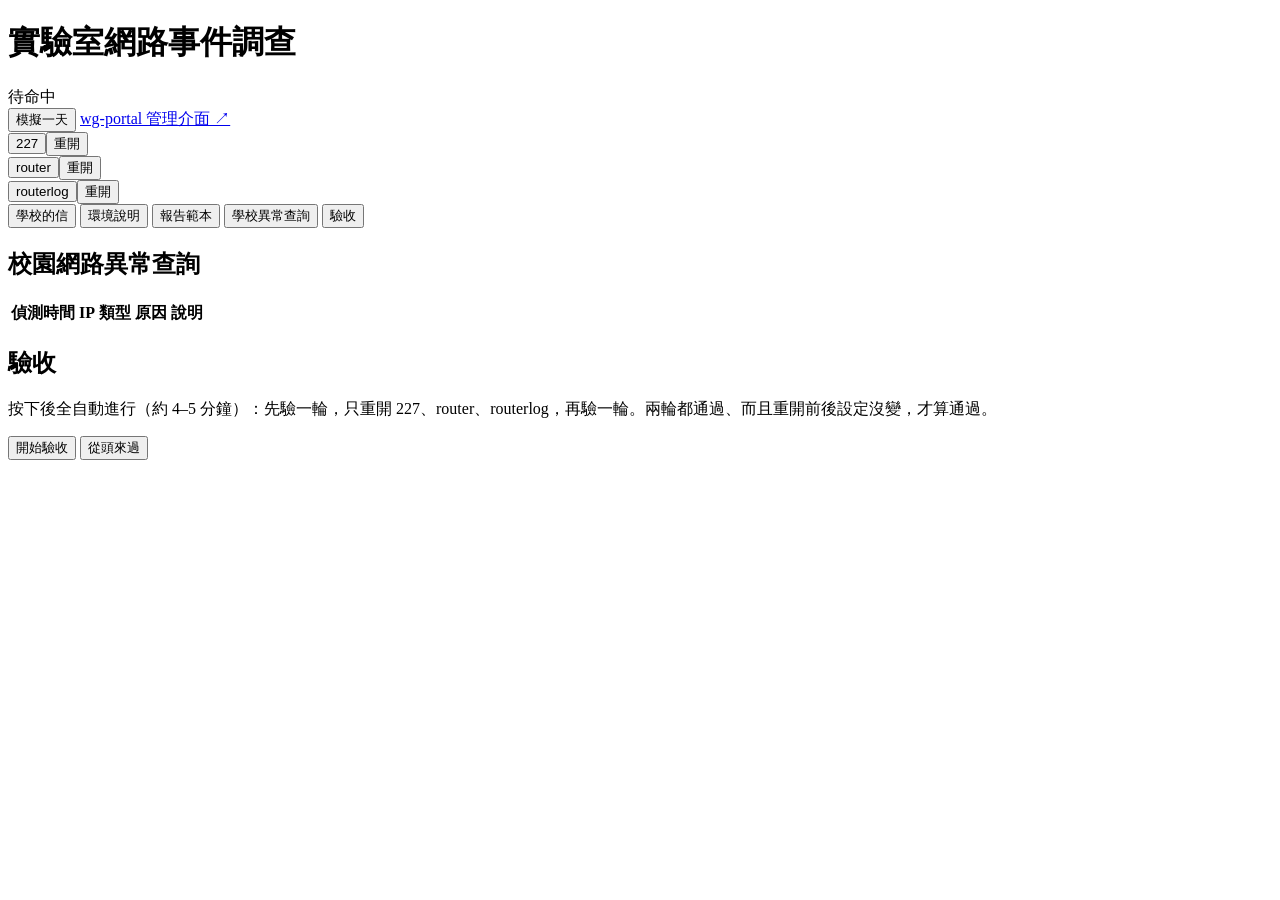
==== images/control/web/index.html @ f4093a4f "WireGuard leak investigation lab (docker compose) A hands-on exercise recreating a real incident: wg" ====
<!doctype html>
<html lang="zh-Hant">
<head>
<meta charset="utf-8">
<meta name="viewport" content="width=device-width, initial-scale=1">
<title>實驗室網路事件調查</title>
<link rel="stylesheet" href="/static/vendor/xterm.css">
<link rel="stylesheet" href="/static/style.css">
</head>
<body>
<header>
  <h1>實驗室網路事件調查</h1>
  <div class="hstatus" id="jobStatus">待命中</div>
  <div class="hbtns">
    <button id="btnDay">模擬一天</button>
    <a class="btn ghost" href="http://localhost:8888" target="_blank" rel="noopener">wg-portal 管理介面 ↗</a>
  </div>
</header>

<main>
  <section class="terms">
    <nav class="ttabs" id="ttabs">
      <div class="ttab active" data-svc="wg227"><span class="dot"></span><button class="tname">227</button><button class="rst" title="重開 227">重開</button></div>
      <div class="ttab" data-svc="router"><span class="dot"></span><button class="tname">router</button><button class="rst" title="重開 router">重開</button></div>
      <div class="ttab" data-svc="routerlog"><span class="dot"></span><button class="tname">routerlog</button><button class="rst" title="重開 routerlog">重開</button></div>
    </nav>
    <div class="tbody" id="tbody"></div>
  </section>

  <aside>
    <nav class="stabs" id="stabs">
      <button class="active" data-pane="letter">學校的信</button>
      <button data-pane="guide">環境說明</button>
      <button data-pane="report">報告範本</button>
      <button data-pane="school">學校異常查詢</button>
      <button data-pane="check">驗收</button>
    </nav>
    <div class="pane doc active" data-pane="letter" id="doc-letter"></div>
    <div class="pane doc" data-pane="guide" id="doc-guide"></div>
    <div class="pane doc" data-pane="report" id="doc-report"></div>
    <div class="pane" data-pane="school">
      <h2>校園網路異常查詢</h2>
      <p class="muted" id="schoolTime"></p>
      <table class="school"><thead><tr><th>偵測時間</th><th>IP</th><th>類型</th><th>原因</th><th>說明</th></tr></thead>
        <tbody id="schoolRows"></tbody></table>
    </div>
    <div class="pane" data-pane="check">
      <h2>驗收</h2>
      <p class="muted">按下後全自動進行（約 4–5 分鐘）：先驗一輪，只重開 227、router、routerlog，再驗一輪。兩輪都通過、而且重開前後設定沒變，才算通過。</p>
      <div class="row">
        <button id="btnCheck">開始驗收</button>
        <button id="btnReset" class="danger ghost">從頭來過</button>
      </div>
      <ul class="result" id="result"></ul>
      <pre class="joblog" id="jobLog"></pre>
    </div>
  </aside>
</main>

<script src="/static/vendor/xterm.js"></script>
<script src="/static/vendor/addon-fit.js"></script>
<script src="/static/vendor/marked.js"></script>
<script src="/static/app.js"></script>
</body>
</html>
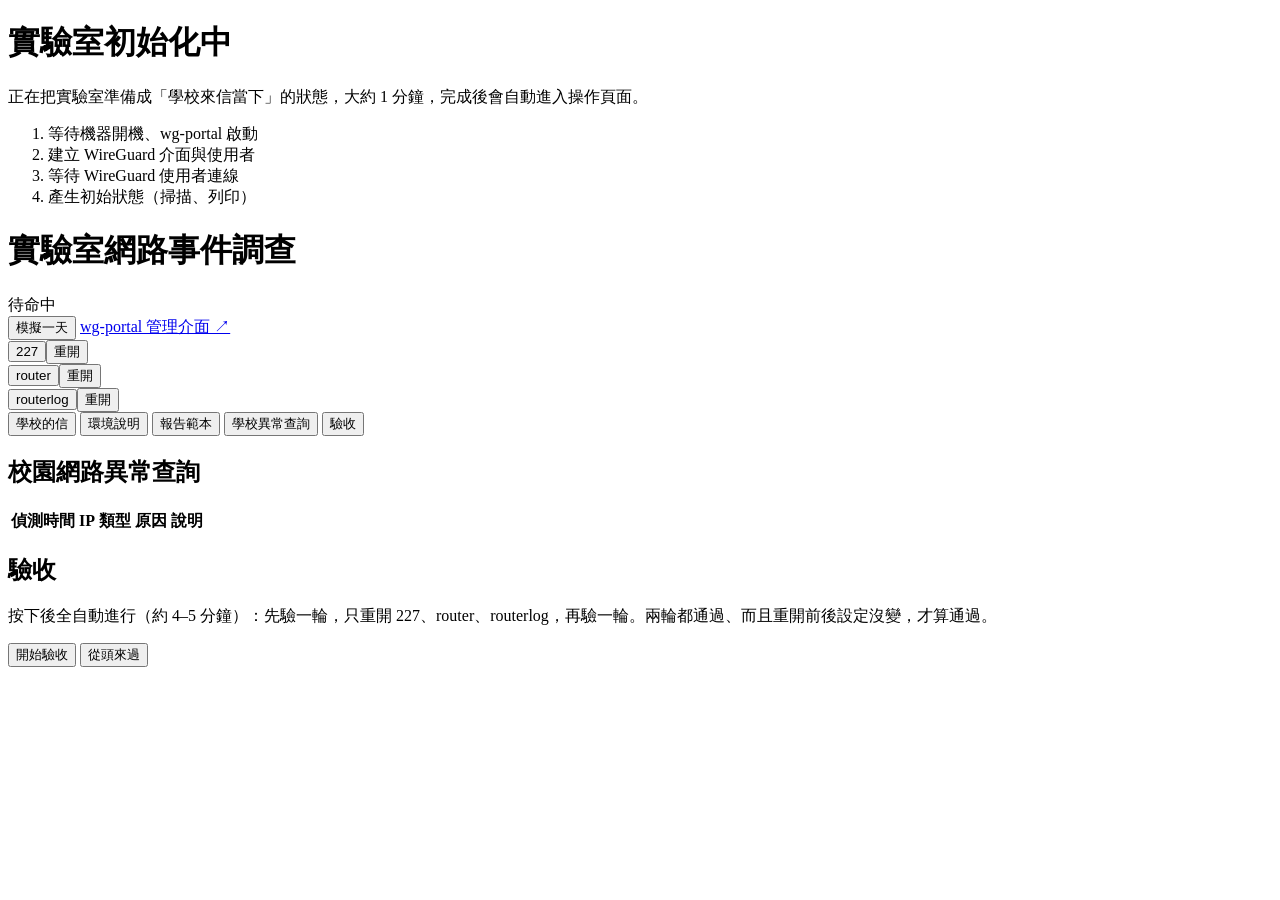
==== commit 8b5da7ed: "Fast init with an 初始化中 screen instead of auto-running a full day At first boot (and after 從頭來過) the " ====
--- a/images/control/web/index.html
+++ b/images/control/web/index.html
@@ -8,6 +8,19 @@
 <link rel="stylesheet" href="/static/style.css">
 </head>
 <body>
+<div id="initView" class="initview show">
+  <div class="initbox">
+    <h1>實驗室初始化中</h1>
+    <p class="muted">正在把實驗室準備成「學校來信當下」的狀態，大約 1 分鐘，完成後會自動進入操作頁面。</p>
+    <ol id="initSteps">
+      <li data-step="boot">等待機器開機、wg-portal 啟動</li>
+      <li data-step="seed">建立 WireGuard 介面與使用者</li>
+      <li data-step="ready">等待 WireGuard 使用者連線</li>
+      <li data-step="evidence">產生初始狀態（掃描、列印）</li>
+    </ol>
+    <p id="initDetail" class="initdetail"></p>
+  </div>
+</div>
 <header>
   <h1>實驗室網路事件調查</h1>
   <div class="hstatus" id="jobStatus">待命中</div>
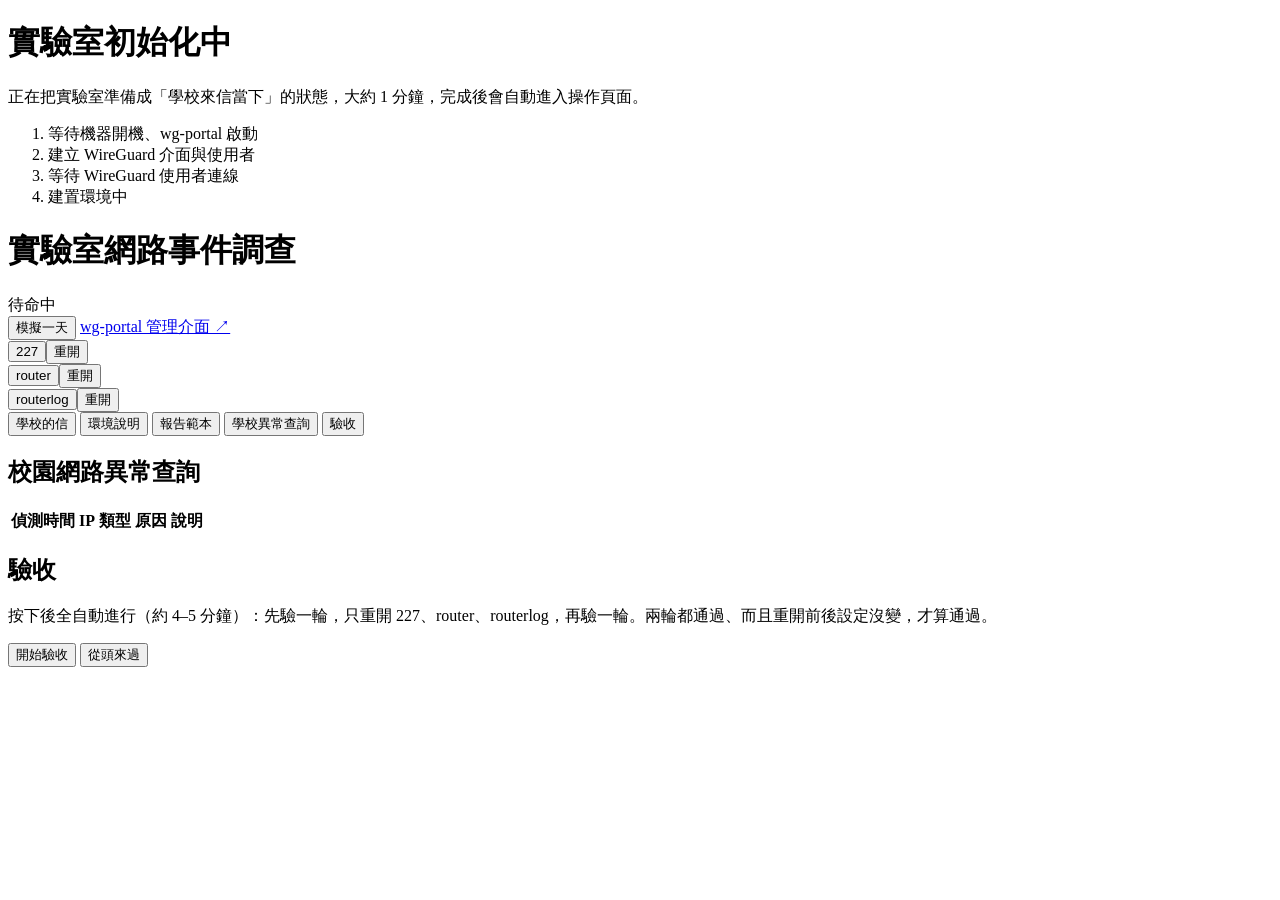
==== commit 80aeb01c: "Clear old records on re-init; keep init screen spoiler-free - When wg-portal re-initializes (e.g. do" ====
--- a/images/control/web/index.html
+++ b/images/control/web/index.html
@@ -16,9 +16,8 @@
       <li data-step="boot">等待機器開機、wg-portal 啟動</li>
       <li data-step="seed">建立 WireGuard 介面與使用者</li>
       <li data-step="ready">等待 WireGuard 使用者連線</li>
-      <li data-step="evidence">產生初始狀態（掃描、列印）</li>
+      <li data-step="evidence">建置環境中</li>
     </ol>
-    <p id="initDetail" class="initdetail"></p>
   </div>
 </div>
 <header>
